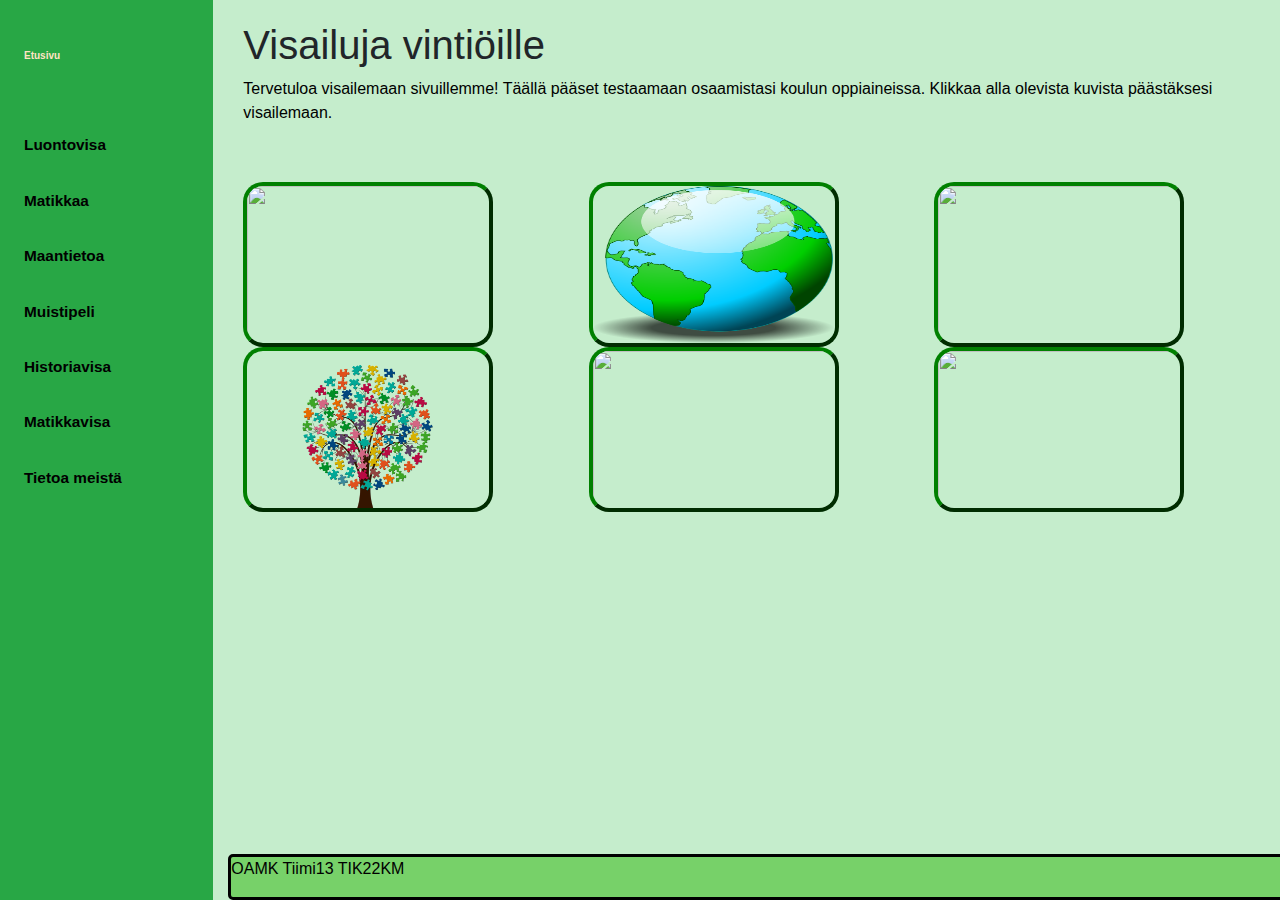
==== index.html @ 2dd56d1c "Merge branch 'master' of https://github.com/hannisentomi/webprojekti13" ====
<!DOCTYPE html>
<html lang="en">

<head>
	<meta charset="UTF-8">
	<meta http-equiv="X-UA-Compatible" content="IE=edge">
	<meta name="viewport" content="width=device-width, initial-scale=1.0">
	<title>Visailuja vintiöille</title>
	<link href="https://cdn.jsdelivr.net/npm/bootstrap@5.1.3/dist/css/bootstrap.min.css" rel="stylesheet" integrity="sha384-1BmE4kWBq78iYhFldvKuhfTAU6auU8tT94WrHftjDbrCEXSU1oBoqyl2QvZ6jIW3" crossorigin="anonymous">
	<script src="https://kit.fontawesome.com/b386a1392e.js" crossorigin="anonymous"></script>
	<script src="https://cdn.jsdelivr.net/npm/bootstrap@5.1.3/dist/js/bootstrap.bundle.min.js" integrity="sha384-ka7Sk0Gln4gmtz2MlQnikT1wXgYsOg+OMhuP+IlRH9sENBO0LRn5q+8nbTov4+1p" crossorigin="anonymous"></script>
	<link rel="stylesheet" href="https://stackpath.bootstrapcdn.com/bootstrap/4.4.1/css/bootstrap.min.css" integrity="sha384-Vkoo8x4CGsO3+Hhxv8T/Q5PaXtkKtu6ug5TOeNV6gBiFeWPGFN9MuhOf23Q9Ifjh" crossorigin="anonymous">
	<link rel="stylesheet" href="./css/style.css"> 
</head>

<body>
	<!--Sidebar-->
	<div class="container-fluid">
		<div class="row flex-nowrap">
			<div class="col-auto col-md-3 col-xl-2 px-sm-2 px-0 bg-success">
				<div class="d-flex flex-column align-items-center align-items-sm-start px-3 pt-5 text-white min-vh-100">
					<a href="index.html" class="d-flex align-items-center pb-3 mb-md-0 me-md-auto text-white text-decoration-none"> <span class="fs-1 d-none d-sm-inline" id="koti2"> Etusivu </span> <i id="koti" class="fa-solid fa-house-chimney fa-beat-fade"></i> </a>
					<div class="sivu">
						<ul class="nav nav-pills flex-column mb-sm-auto mb-0 align-items-left align-items-sm-start" id="menu">
							<li class="nav-item"> </li>
							<li>
								<br>
								<li>
									<a href="./pages/lohi.html" class="nav-link px-0"> <span class="d-none d-sm-inline">Luontovisa</span> <i class="fa-solid fa-crow täsmä"></i> </a>
								</li>
								<li>
									<a href="./pages/Vuorenmaa.html" class="nav-link px-0"> <span class="d-none d-sm-inline ">Matikkaa</span> <i class="fa-solid fa-plus-minus täsmä"></i> </a>
								</li>
								<li>
									<a href="./pages/hukkanen.html" class="nav-link px-0"> <span class="d-none d-sm-inline">Maantietoa</span> <i class="fa-solid fa-earth-americas täsmä"></i> </a>
								</li>
								<li>
									<a href="./pages/kemppainen.html" class="nav-link px-0"> <span class="d-none d-sm-inline">Muistipeli</span> <i class="fa-solid fa-puzzle-piece täsmä"></i> </a>
								</li>
								<li>
									<a href="./pages/ahoetusivu.html" class="nav-link px-0"> <span class="d-none d-sm-inline">Historiavisa</span> <i class="fa-brands fa-fort-awesome täsmä"></i> </a>
								</li>
								<li>
									<a href="./pages/hanninen.html" class="nav-link px-0" id="hannisensivu"> <span class="d-none d-sm-inline">Matikkavisa</span> <i class="fa-solid fa-calculator täsmä"></i> </a>
								</li>
								<li>
									<a href="./pages/tietoa_meistä.html" class="nav-link px-0"> <span class="d-none d-sm-inline">Tietoa meistä </span><i class="fa-solid fa-people-group täsmä"></i> </a>
								</li>
							</li>
						</ul>
					</div>
					<hr> </div>
			</div>
			<div class="col py-12">
				<div class="header">
					<!-- <h1>Visailuja vintiöille</h1>-->
					<!--Carousel Wrapper-->
					<div id="carousel-example-2" class="carousel slide carousel-fade" data-ride="carousel">
						<!--Indicators-->
						<ol class="carousel-indicators">
							<li data-target="#carousel-example-2" data-slide-to="0" class="active"></li>
							<li data-target="#carousel-example-2" data-slide-to="1"></li>
							<li data-target="#carousel-example-2" data-slide-to="2"></li>
						</ol>
						<!--/.Indicators-->
						<!--Slides-->
						<div class="carousel-inner" role="listbox">
							<div class="carousel-item active">
								<div class="view"> <img class="d-block w-100" src="./images/vuorenmaa_images/Pingviini.png" alt="First slide">
									<div class="mask rgba-black-light"></div>
								</div>
							</div>
							<div class="carousel-item">
								<!--Mask color-->
								<div class="view"> <img class="d-block w-100" src="./images/vuorenmaa_images/Jääkarhu.png" alt="Second slide">
									<div class="mask rgba-black-strong"></div>
								</div>
							</div>
							<div class="carousel-item">
								<!--Mask color-->
								<div class="view"> <img class="d-block w-100" src="./images/vuorenmaa_images/Sinivalas.png" alt="Third slide">
									<div class="mask rgba-black-slight"></div>
								</div>
							</div>
						</div>
						<!--Controls-->
						<a class="carousel-control-prev" href="#carousel-example-2" role="button" data-slide="prev"> <span class="carousel-control-prev-icon" aria-hidden="true"></span> <span class="sr-only">Previous</span> </a>
						<a class="carousel-control-next" href="#carousel-example-2" role="button" data-slide="next"> <span class="carousel-control-next-icon" aria-hidden="true"></span> <span class="sr-only">Next</span> </a>
					</div>
				</div>
				<div class="container">
					<div class="row gx-5 gy-5">
						<div id="kolumni" class="col-12">
							<h1>Visailuja vintiöille</h1>
							<p>Tervetuloa visailemaan sivuillemme! Täällä pääset testaamaan osaamistasi koulun oppiaineissa.
								Klikkaa alla olevista kuvista päästäksesi visailemaan.
				
							</p>
						</div>
						<div class="col-md-4 col-sm-6 col-xs-12 " name="kuvat">
							<a href="pages/ahoetusivu.html"><img class="kuvat-etusivu" src="./images/aho_images/kompassi.jpg" name="kuvat" width="250px" height="165px"></a>
						</div>
						<div class="col-md-4 col-sm-6 col-xs-12 kuvat-etusivu" name="kuvat"> <!-- Kuva: Pixabay.com -->
							<a href="pages/hukkanen.html"><img class="kuvat-etusivu" src="./images/hukkanen_images/world.png" name="kuvat" width="250px" height="165px"></a>
						</div>
						<div class="col-md-4 col-sm-6 col-xs-12 kuvat-etusivu" name="kuvat">
							<a href="pages/vuorenmaa.html"><img class="kuvat-etusivu" src="./images/vuorenmaa_images/etukuva.png" name="kuvat" width="250px" height="165px"></a>
						</div>
						<div class="col-md-4 col-sm-6 col-xs-12 kuvat-etusivu" name="kuvat">
							<a href="pages/kemppainen.html"><img class="kuvat-etusivu" src="./images/kemppainen_images/tree.jpg" name="kuvat" width="250px" height="165px"></a>
						</div>
						<div class="col-md-4 col-sm-6 col-xs-12 kuvat-etusivu" name="kuvat">
							<a href="pages/lohi.html"><img class="kuvat-etusivu" src="./images/lohi_images/luonto.jpg" name="kuvat" width="250px" height="165px"></a>
								<!--!https://pixabay.com/fi/illustrations/varpunen-lintu-luonne-haara-2400478/-->
							
						</div>
						<div class="col-md-4 col-sm-6 col-xs-12 kuvat-etusivu" name="kuvat">
							<a href="pages/hanninen.html"><img class="kuvat-etusivu" src="./images/hanninen_images/matikka.jpg" name="kuvat" width="250px" height="165px"></a>
						</div>
					</div>
				</div>
				<footer>
					<div class="footer">

						<p id="fuuteri">OAMK Tiimi13 TIK22KM</p>
					
					</div>
				</footer>
			</div>
		</div>
	</div>
	<script src="https://code.jquery.com/jquery-3.4.1.slim.min.js" integrity="sha384-J6qa4849blE2+poT4WnyKhv5vZF5SrPo0iEjwBvKU7imGFAV0wwj1yYfoRSJoZ+n" crossorigin="anonymous"></script>
	<script src="https://cdn.jsdelivr.net/npm/popper.js@1.16.0/dist/umd/popper.min.js" integrity="sha384-Q6E9RHvbIyZFJoft+2mJbHaEWldlvI9IOYy5n3zV9zzTtmI3UksdQRVvoxMfooAo" crossorigin="anonymous"></script>
	<script src="https://stackpath.bootstrapcdn.com/bootstrap/4.4.1/js/bootstrap.min.js" integrity="sha384-wfSDF2E50Y2D1uUdj0O3uMBJnjuUD4Ih7YwaYd1iqfktj0Uod8GCExl3Og8ifwB6" crossorigin="anonymous"></script>
</body>

</html>
---- css/style.css ----
img.kuvat-etusivu{

		border: 4px solid green;
		border-style: outset;
		border-radius: 20px;
	}


p {
	color: #000;
}

.header {
	text-align: left;
	background-color: grey;
	margin: auto;
	padding: 1px;
	border-width: 1px;
	border: black;
	border-style: solid;
	border-radius: 5px;
	margin-top: 5px;
	height: 225px;
	width: 1300px;

}

div img #kuvat {
	float: left;
	max-height: 200px;
	max-width: 200px;

}

.footer {
	text-align: left;
	background-color: #77d169;
	border-width: 1px;
	border: black;
	border-style: solid;
	border-radius: 5px;
	margin-top: 30px;
	width: 100%;
	bottom: 0;

	position: fixed;

}

.container-fluid-3 {
	text-align: center;

}


.hannisenkuvalinkki {
	background-image: url('matikka.jpg');
	background-size: cover;

}

.sivu {
	font-weight: bold;
	font-size: 1.5em;
	text-align: left;
	line-height: 200%;
}


body {
	background-color: #c5edcc;

}

a {
	text-align: center;

}


li span {
	color: black;


}

li i {
	color: bisque;

}


div i {
	color: bisque;

}

#koti {
	color: black;
	font-weight: bold;
	font-size: 200%;

}

#koti2 {
	color: bisque;
	font-weight: bold;
	font-size: 250%;
	padding-right: 1rem;
    
}
#koti2:hover{
    color: cyan;
}

a :hover {
	color: cyan;

}

#kolumni {
	padding-top: 2%;
	padding-bottom: 4%;

}

.container2 {
	position: absolute;
	bottom: 0%;
	right: 40%;

}

@media screen and (min-width:575px) and (max-width:990px){
	#carousel-example-2 {
		display: none;
	}
	.header{
		display: none;
	}
	
}
/* Media puhelin **/
@media only screen and (max-width: 575px) {
	.sivu {
		font-size: 1.5em;

	}

	#carousel-example-2 {
		display: none;
	}
	.header{
		display: none;
	}
}

@media screen and (min-width:1300px) and (max-width:1800px) {
	#koti {
		font-size: 1em;
	}
	#carousel-example-2 {
		display: none;
	}
	
	.header{
		display: none;
	}
}


@media only screen and (min-width: 992px) and (max-width:1300px) {
	.sivu {
		font-size: 1.2em;
	}

	#kolumni {
		font-size: 1em;
	}
    li span{
        font-size: 0.8em;
        
        
        
    }
	#koti{
		font-size: 25px;
	}
    #koti2{
     
		font-size: 10px;
        
        
    }
	#carousel-example-2 {
		display: none;
	}
	
	.header{
		display: none;
	}
}
@media screen and (min-width:1900px) {
    .sivu {
		font-size: 1em;
	}

	#kolumni {
		font-size: 1.5em;
	}
    li span{
        font-size: 25px;
        
        padding-left: 0.5em;
        
    }
    #koti2{
        padding: 10px;
        
        
    }
	#koti{
		font-size: 35px;
	}
    
.ikonit{
    font-size: 20px;
}
.täsmä{
	font-size: 25px;
	
}

}

@media screen and (min-width: 1300px) and (max-width:1899) {
	.sivu {
		font-size: 1em;
	}

	#kolumni {
		font-size: 1.5em;
	}
    li span{
        font-size: 25px;
        
        padding-left: 0.5em;
        
    }
    #koti2{
        padding: 10px;
        
        
    }
	#koti{
		font-size: 35px;
	}
    
.ikonit{
    font-size: 20px;
}
.täsmä{
	font-size: 25px;
	
}
#carousel-example-2 {
	display: none;
}

.header{
	display: none;
}
}
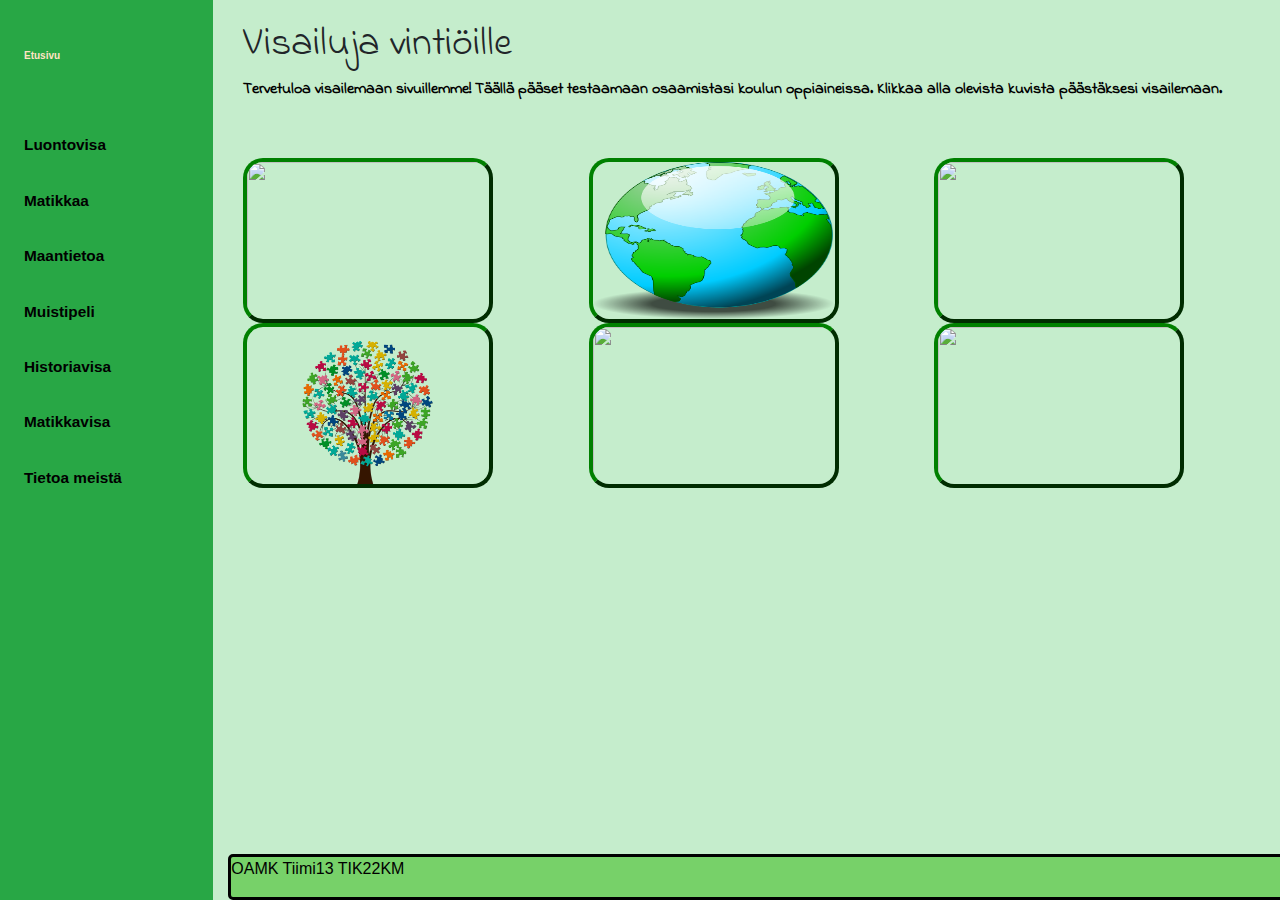
==== commit 14c408ac: "Google fontit index.html tiedostoon ja luontovisan otsikkoon" ====
--- a/index.html
+++ b/index.html
@@ -6,7 +6,10 @@
 	<meta http-equiv="X-UA-Compatible" content="IE=edge">
 	<meta name="viewport" content="width=device-width, initial-scale=1.0">
 	<title>Visailuja vintiöille</title>
-	<link href="https://cdn.jsdelivr.net/npm/bootstrap@5.1.3/dist/css/bootstrap.min.css" rel="stylesheet" integrity="sha384-1BmE4kWBq78iYhFldvKuhfTAU6auU8tT94WrHftjDbrCEXSU1oBoqyl2QvZ6jIW3" crossorigin="anonymous">
+	<link rel="preconnect" href="https://fonts.googleapis.com">
+	<link rel="preconnect" href="https://fonts.gstatic.com" crossorigin>
+	<link href="https://fonts.googleapis.com/css2?family=Indie+Flower&family=Roboto+Mono:wght@100&display=swap"
+	  rel="stylesheet">																																															<link href="https://cdn.jsdelivr.net/npm/bootstrap@5.1.3/dist/css/bootstrap.min.css" rel="stylesheet" integrity="sha384-1BmE4kWBq78iYhFldvKuhfTAU6auU8tT94WrHftjDbrCEXSU1oBoqyl2QvZ6jIW3" crossorigin="anonymous">
 	<script src="https://kit.fontawesome.com/b386a1392e.js" crossorigin="anonymous"></script>
 	<script src="https://cdn.jsdelivr.net/npm/bootstrap@5.1.3/dist/js/bootstrap.bundle.min.js" integrity="sha384-ka7Sk0Gln4gmtz2MlQnikT1wXgYsOg+OMhuP+IlRH9sENBO0LRn5q+8nbTov4+1p" crossorigin="anonymous"></script>
 	<link rel="stylesheet" href="https://stackpath.bootstrapcdn.com/bootstrap/4.4.1/css/bootstrap.min.css" integrity="sha384-Vkoo8x4CGsO3+Hhxv8T/Q5PaXtkKtu6ug5TOeNV6gBiFeWPGFN9MuhOf23Q9Ifjh" crossorigin="anonymous">
--- a/css/style.css
+++ b/css/style.css
@@ -1,273 +1,276 @@
 img.kuvat-etusivu{
 
-		border: 4px solid green;
-		border-style: outset;
-		border-radius: 20px;
-	}
+	border: 4px solid green;
+	border-style: outset;
+	border-radius: 20px;
+}
 
 
 p {
-	color: #000;
+color: #000;
 }
 
 .header {
-	text-align: left;
-	background-color: grey;
-	margin: auto;
-	padding: 1px;
-	border-width: 1px;
-	border: black;
-	border-style: solid;
-	border-radius: 5px;
-	margin-top: 5px;
-	height: 225px;
-	width: 1300px;
+text-align: left;
+background-color: grey;
+margin: auto;
+padding: 1px;
+border-width: 1px;
+border: black;
+border-style: solid;
+border-radius: 5px;
+margin-top: 5px;
+height: 225px;
+width: 1300px;
 
 }
 
 div img #kuvat {
-	float: left;
-	max-height: 200px;
-	max-width: 200px;
+float: left;
+max-height: 200px;
+max-width: 200px;
 
 }
 
 .footer {
-	text-align: left;
-	background-color: #77d169;
-	border-width: 1px;
-	border: black;
-	border-style: solid;
-	border-radius: 5px;
-	margin-top: 30px;
-	width: 100%;
-	bottom: 0;
-
-	position: fixed;
+text-align: left;
+background-color: #77d169;
+border-width: 1px;
+border: black;
+border-style: solid;
+border-radius: 5px;
+margin-top: 30px;
+width: 100%;
+bottom: 0;
+
+position: fixed;
 
 }
 
 .container-fluid-3 {
-	text-align: center;
+text-align: center;
 
 }
 
 
 .hannisenkuvalinkki {
-	background-image: url('matikka.jpg');
-	background-size: cover;
-
-}
-
-.sivu {
-	font-weight: bold;
-	font-size: 1.5em;
-	text-align: left;
-	line-height: 200%;
+background-image: url('matikka.jpg');
+background-size: cover;
+
+}
+
+.sivu {
+font-weight: bold;
+font-size: 1.5em;
+text-align: left;
+line-height: 200%;
 }
 
 
 body {
-	background-color: #c5edcc;
+background-color: #c5edcc;
 
 }
 
 a {
-	text-align: center;
+text-align: center;
 
 }
 
 
 li span {
-	color: black;
+color: black;
 
 
 }
 
 li i {
-	color: bisque;
+color: bisque;
 
 }
 
 
 div i {
-	color: bisque;
+color: bisque;
 
 }
 
 #koti {
-	color: black;
-	font-weight: bold;
-	font-size: 200%;
+color: black;
+font-weight: bold;
+font-size: 200%;
 
 }
 
 #koti2 {
-	color: bisque;
-	font-weight: bold;
-	font-size: 250%;
-	padding-right: 1rem;
-    
+color: bisque;
+font-weight: bold;
+font-size: 250%;
+padding-right: 1rem;
+
 }
 #koti2:hover{
-    color: cyan;
+color: bisque;
 }
 
 a :hover {
-	color: cyan;
-
-}
-
-#kolumni {
-	padding-top: 2%;
-	padding-bottom: 4%;
+color: bisque;
+
+}
+
+#kolumni {
+padding-top: 2%;
+padding-bottom: 4%;
+font-family: 'Indie Flower', cursive;
+font-weight: bold;
+
 
 }
 
 .container2 {
-	position: absolute;
-	bottom: 0%;
-	right: 40%;
+position: absolute;
+bottom: 0%;
+right: 40%;
 
 }
 
 @media screen and (min-width:575px) and (max-width:990px){
-	#carousel-example-2 {
-		display: none;
-	}
-	.header{
-		display: none;
-	}
-	
+#carousel-example-2 {
+	display: none;
+}
+.header{
+	display: none;
+}
+
 }
 /* Media puhelin **/
 @media only screen and (max-width: 575px) {
-	.sivu {
-		font-size: 1.5em;
-
-	}
-
-	#carousel-example-2 {
-		display: none;
-	}
-	.header{
-		display: none;
-	}
+.sivu {
+	font-size: 1.5em;
+
+}
+
+#carousel-example-2 {
+	display: none;
+}
+.header{
+	display: none;
+}
 }
 
 @media screen and (min-width:1300px) and (max-width:1800px) {
-	#koti {
-		font-size: 1em;
-	}
-	#carousel-example-2 {
-		display: none;
-	}
-	
-	.header{
-		display: none;
-	}
+#koti {
+	font-size: 1em;
+}
+#carousel-example-2 {
+	display: none;
+}
+
+.header{
+	display: none;
+}
 }
 
 
 @media only screen and (min-width: 992px) and (max-width:1300px) {
-	.sivu {
-		font-size: 1.2em;
-	}
-
-	#kolumni {
-		font-size: 1em;
-	}
-    li span{
-        font-size: 0.8em;
-        
-        
-        
-    }
-	#koti{
-		font-size: 25px;
-	}
-    #koti2{
-     
-		font-size: 10px;
-        
-        
-    }
-	#carousel-example-2 {
-		display: none;
-	}
-	
-	.header{
-		display: none;
-	}
+.sivu {
+	font-size: 1.2em;
+}
+
+#kolumni {
+	font-size: 1em;
+}
+li span{
+	font-size: 0.8em;
+	
+	
+	
+}
+#koti{
+	font-size: 25px;
+}
+#koti2{
+ 
+	font-size: 10px;
+	
+	
+}
+#carousel-example-2 {
+	display: none;
+}
+
+.header{
+	display: none;
+}
 }
 @media screen and (min-width:1900px) {
-    .sivu {
-		font-size: 1em;
-	}
-
-	#kolumni {
-		font-size: 1.5em;
-	}
-    li span{
-        font-size: 25px;
-        
-        padding-left: 0.5em;
-        
-    }
-    #koti2{
-        padding: 10px;
-        
-        
-    }
-	#koti{
-		font-size: 35px;
-	}
-    
+.sivu {
+	font-size: 1em;
+}
+
+#kolumni {
+	font-size: 1.5em;
+}
+li span{
+	font-size: 25px;
+	
+	padding-left: 0.5em;
+	
+}
+#koti2{
+	padding: 10px;
+	
+	
+}
+#koti{
+	font-size: 35px;
+}
+
 .ikonit{
-    font-size: 20px;
+font-size: 20px;
 }
 .täsmä{
+font-size: 25px;
+
+}
+
+}
+
+@media screen and (min-width: 1300px) and (max-width:1899) {
+.sivu {
+	font-size: 1em;
+}
+
+#kolumni {
+	font-size: 1.5em;
+}
+li span{
 	font-size: 25px;
 	
-}
-
-}
-
-@media screen and (min-width: 1300px) and (max-width:1899) {
-	.sivu {
-		font-size: 1em;
-	}
-
-	#kolumni {
-		font-size: 1.5em;
-	}
-    li span{
-        font-size: 25px;
-        
-        padding-left: 0.5em;
-        
-    }
-    #koti2{
-        padding: 10px;
-        
-        
-    }
-	#koti{
-		font-size: 35px;
-	}
-    
+	padding-left: 0.5em;
+	
+}
+#koti2{
+	padding: 10px;
+	
+	
+}
+#koti{
+	font-size: 35px;
+}
+
 .ikonit{
-    font-size: 20px;
+font-size: 20px;
 }
 .täsmä{
-	font-size: 25px;
-	
-}
-#carousel-example-2 {
-	display: none;
-}
-
-.header{
-	display: none;
-}
-}
+font-size: 25px;
+
+}
+#carousel-example-2 {
+display: none;
+}
+
+.header{
+display: none;
+}
+}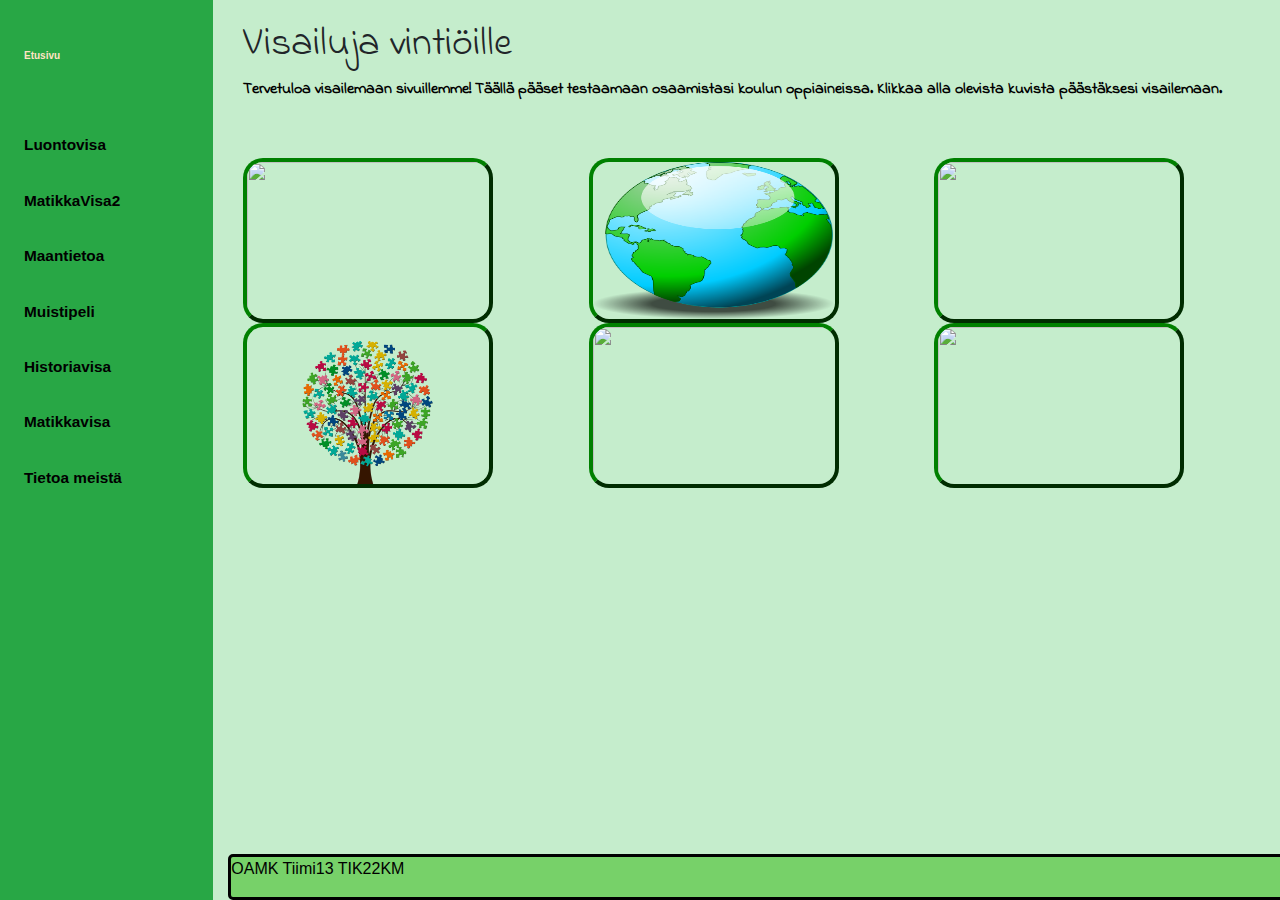
==== commit 12ac9cad: "pisteet lisätty" ====
--- a/index.html
+++ b/index.html
@@ -6,6 +6,7 @@
 	<meta http-equiv="X-UA-Compatible" content="IE=edge">
 	<meta name="viewport" content="width=device-width, initial-scale=1.0">
 	<title>Visailuja vintiöille</title>
+	<!--Linkitykset css, bootstrap, fontawesome, js-->
 	<link rel="preconnect" href="https://fonts.googleapis.com">
 	<link rel="preconnect" href="https://fonts.gstatic.com" crossorigin>
 	<link href="https://fonts.googleapis.com/css2?family=Indie+Flower&family=Roboto+Mono:wght@100&display=swap"
@@ -13,7 +14,7 @@
 	<script src="https://kit.fontawesome.com/b386a1392e.js" crossorigin="anonymous"></script>
 	<script src="https://cdn.jsdelivr.net/npm/bootstrap@5.1.3/dist/js/bootstrap.bundle.min.js" integrity="sha384-ka7Sk0Gln4gmtz2MlQnikT1wXgYsOg+OMhuP+IlRH9sENBO0LRn5q+8nbTov4+1p" crossorigin="anonymous"></script>
 	<link rel="stylesheet" href="https://stackpath.bootstrapcdn.com/bootstrap/4.4.1/css/bootstrap.min.css" integrity="sha384-Vkoo8x4CGsO3+Hhxv8T/Q5PaXtkKtu6ug5TOeNV6gBiFeWPGFN9MuhOf23Q9Ifjh" crossorigin="anonymous">
-	<link rel="stylesheet" href="./css/style.css"> 
+	<link rel="stylesheet" href="css/style.css"> 
 </head>
 
 <body>
@@ -29,34 +30,35 @@
 							<li>
 								<br>
 								<li>
-									<a href="./pages/lohi.html" class="nav-link px-0"> <span class="d-none d-sm-inline">Luontovisa</span> <i class="fa-solid fa-crow täsmä"></i> </a>
+									<a href="pages/lohi.html" class="nav-link px-0"> <span class="d-none d-sm-inline">Luontovisa</span> <i class="fa-solid fa-crow täsmä"></i> </a>
 								</li>
 								<li>
-									<a href="./pages/Vuorenmaa.html" class="nav-link px-0"> <span class="d-none d-sm-inline ">Matikkaa</span> <i class="fa-solid fa-plus-minus täsmä"></i> </a>
+									<a href="pages/Vuorenmaa.html" class="nav-link px-0"> <span class="d-none d-sm-inline ">MatikkaVisa2</span> <i class="fa-solid fa-plus-minus täsmä"></i> </a> <!--Awesome kuva-->
 								</li>
 								<li>
-									<a href="./pages/hukkanen.html" class="nav-link px-0"> <span class="d-none d-sm-inline">Maantietoa</span> <i class="fa-solid fa-earth-americas täsmä"></i> </a>
+									<a href="pages/hukkanen.html" class="nav-link px-0"> <span class="d-none d-sm-inline">Maantietoa</span> <i class="fa-solid fa-earth-americas täsmä"></i> </a>
 								</li>
 								<li>
-									<a href="./pages/kemppainen.html" class="nav-link px-0"> <span class="d-none d-sm-inline">Muistipeli</span> <i class="fa-solid fa-puzzle-piece täsmä"></i> </a>
+									<a href="pages/kemppainen.html" class="nav-link px-0"> <span class="d-none d-sm-inline">Muistipeli</span> <i class="fa-solid fa-puzzle-piece täsmä"></i> </a>
 								</li>
 								<li>
-									<a href="./pages/ahoetusivu.html" class="nav-link px-0"> <span class="d-none d-sm-inline">Historiavisa</span> <i class="fa-brands fa-fort-awesome täsmä"></i> </a>
+									<a href="pages/ahoetusivu.html" class="nav-link px-0"> <span class="d-none d-sm-inline">Historiavisa</span> <i class="fa-brands fa-fort-awesome täsmä"></i> </a>
 								</li>
 								<li>
-									<a href="./pages/hanninen.html" class="nav-link px-0" id="hannisensivu"> <span class="d-none d-sm-inline">Matikkavisa</span> <i class="fa-solid fa-calculator täsmä"></i> </a>
+									<a href="pages/hanninen.html" class="nav-link px-0" id="hannisensivu"> <span class="d-none d-sm-inline">Matikkavisa</span> <i class="fa-solid fa-calculator täsmä"></i> </a>
 								</li>
 								<li>
-									<a href="./pages/tietoa_meistä.html" class="nav-link px-0"> <span class="d-none d-sm-inline">Tietoa meistä </span><i class="fa-solid fa-people-group täsmä"></i> </a>
+									<a href="pages/tietoa_meistä.html" class="nav-link px-0"> <span class="d-none d-sm-inline">Tietoa meistä </span><i class="fa-solid fa-people-group täsmä"></i> </a>
 								</li>
 							</li>
 						</ul>
 					</div>
 					<hr> </div>
 			</div>
+			<!--Ylätunniste carusel alkaa-->
 			<div class="col py-12">
 				<div class="header">
-					<!-- <h1>Visailuja vintiöille</h1>-->
+		
 					<!--Carousel Wrapper-->
 					<div id="carousel-example-2" class="carousel slide carousel-fade" data-ride="carousel">
 						<!--Indicators-->
@@ -65,23 +67,24 @@
 							<li data-target="#carousel-example-2" data-slide-to="1"></li>
 							<li data-target="#carousel-example-2" data-slide-to="2"></li>
 						</ol>
-						<!--/.Indicators-->
+						
 						<!--Slides-->
+						<!--Carusel kuvat canva.com-->
 						<div class="carousel-inner" role="listbox">
 							<div class="carousel-item active">
-								<div class="view"> <img class="d-block w-100" src="./images/vuorenmaa_images/Pingviini.png" alt="First slide">
+								<div class="view"> <img class="d-block w-100" src="images/vuorenmaa_images/Pingviini.png" alt="First slide">
 									<div class="mask rgba-black-light"></div>
 								</div>
 							</div>
 							<div class="carousel-item">
 								<!--Mask color-->
-								<div class="view"> <img class="d-block w-100" src="./images/vuorenmaa_images/Jääkarhu.png" alt="Second slide">
+								<div class="view"> <img class="d-block w-100" src="images/vuorenmaa_images/Jääkarhu.png" alt="Second slide">
 									<div class="mask rgba-black-strong"></div>
 								</div>
 							</div>
 							<div class="carousel-item">
 								<!--Mask color-->
-								<div class="view"> <img class="d-block w-100" src="./images/vuorenmaa_images/Sinivalas.png" alt="Third slide">
+								<div class="view"> <img class="d-block w-100" src="images/vuorenmaa_images/Sinivalas.png" alt="Third slide">
 									<div class="mask rgba-black-slight"></div>
 								</div>
 							</div>
@@ -100,28 +103,30 @@
 				
 							</p>
 						</div>
+						<!--Linkit peleihin-->
 						<div class="col-md-4 col-sm-6 col-xs-12 " name="kuvat">
-							<a href="pages/ahoetusivu.html"><img class="kuvat-etusivu" src="./images/aho_images/kompassi.jpg" name="kuvat" width="250px" height="165px"></a>
+							<a href="pages/ahoetusivu.html"><img class="kuvat-etusivu" src="images/aho_images/kompassi.jpg" name="kuvat" width="250px" height="165px"></a>
 						</div>
 						<div class="col-md-4 col-sm-6 col-xs-12 kuvat-etusivu" name="kuvat"> <!-- Kuva: Pixabay.com -->
-							<a href="pages/hukkanen.html"><img class="kuvat-etusivu" src="./images/hukkanen_images/world.png" name="kuvat" width="250px" height="165px"></a>
+							<a href="pages/hukkanen.html"><img class="kuvat-etusivu" src="images/hukkanen_images/world.png" name="kuvat" width="250px" height="165px"></a>
+						</div>
+						<div class="col-md-4 col-sm-6 col-xs-12 kuvat-etusivu" name="kuvat"> <!-- Kuva: Canva.com -->
+							<a href="pages/vuorenmaa.html"><img class="kuvat-etusivu" src="images/vuorenmaa_images/etukuva.png" name="kuvat" width="250px" height="165px"></a>
 						</div>
 						<div class="col-md-4 col-sm-6 col-xs-12 kuvat-etusivu" name="kuvat">
-							<a href="pages/vuorenmaa.html"><img class="kuvat-etusivu" src="./images/vuorenmaa_images/etukuva.png" name="kuvat" width="250px" height="165px"></a>
+							<a href="pages/kemppainen.html"><img class="kuvat-etusivu" src="images/kemppainen_images/tree.jpg" name="kuvat" width="250px" height="165px"></a>
 						</div>
 						<div class="col-md-4 col-sm-6 col-xs-12 kuvat-etusivu" name="kuvat">
-							<a href="pages/kemppainen.html"><img class="kuvat-etusivu" src="./images/kemppainen_images/tree.jpg" name="kuvat" width="250px" height="165px"></a>
-						</div>
-						<div class="col-md-4 col-sm-6 col-xs-12 kuvat-etusivu" name="kuvat">
-							<a href="pages/lohi.html"><img class="kuvat-etusivu" src="./images/lohi_images/luonto.jpg" name="kuvat" width="250px" height="165px"></a>
+							<a href="pages/lohi.html"><img class="kuvat-etusivu" src="images/lohi_images/luonto.jpg" name="kuvat" width="250px" height="165px"></a>
 								<!--!https://pixabay.com/fi/illustrations/varpunen-lintu-luonne-haara-2400478/-->
 							
 						</div>
 						<div class="col-md-4 col-sm-6 col-xs-12 kuvat-etusivu" name="kuvat">
-							<a href="pages/hanninen.html"><img class="kuvat-etusivu" src="./images/hanninen_images/matikka.jpg" name="kuvat" width="250px" height="165px"></a>
+							<a href="pages/hanninen.html"><img class="kuvat-etusivu" src="images/hanninen_images/matikka.jpg" name="kuvat" width="250px" height="165px"></a>
 						</div>
 					</div>
 				</div>
+				<!--Alatunniste-->
 				<footer>
 					<div class="footer">
 
@@ -132,6 +137,7 @@
 			</div>
 		</div>
 	</div>
+	<!--Carusel linkityksiä-->
 	<script src="https://code.jquery.com/jquery-3.4.1.slim.min.js" integrity="sha384-J6qa4849blE2+poT4WnyKhv5vZF5SrPo0iEjwBvKU7imGFAV0wwj1yYfoRSJoZ+n" crossorigin="anonymous"></script>
 	<script src="https://cdn.jsdelivr.net/npm/popper.js@1.16.0/dist/umd/popper.min.js" integrity="sha384-Q6E9RHvbIyZFJoft+2mJbHaEWldlvI9IOYy5n3zV9zzTtmI3UksdQRVvoxMfooAo" crossorigin="anonymous"></script>
 	<script src="https://stackpath.bootstrapcdn.com/bootstrap/4.4.1/js/bootstrap.min.js" integrity="sha384-wfSDF2E50Y2D1uUdj0O3uMBJnjuUD4Ih7YwaYd1iqfktj0Uod8GCExl3Og8ifwB6" crossorigin="anonymous"></script>
--- a/css/style.css
+++ b/css/style.css
@@ -124,7 +124,6 @@
 font-family: 'Indie Flower', cursive;
 font-weight: bold;
 
-
 }
 
 .container2 {
